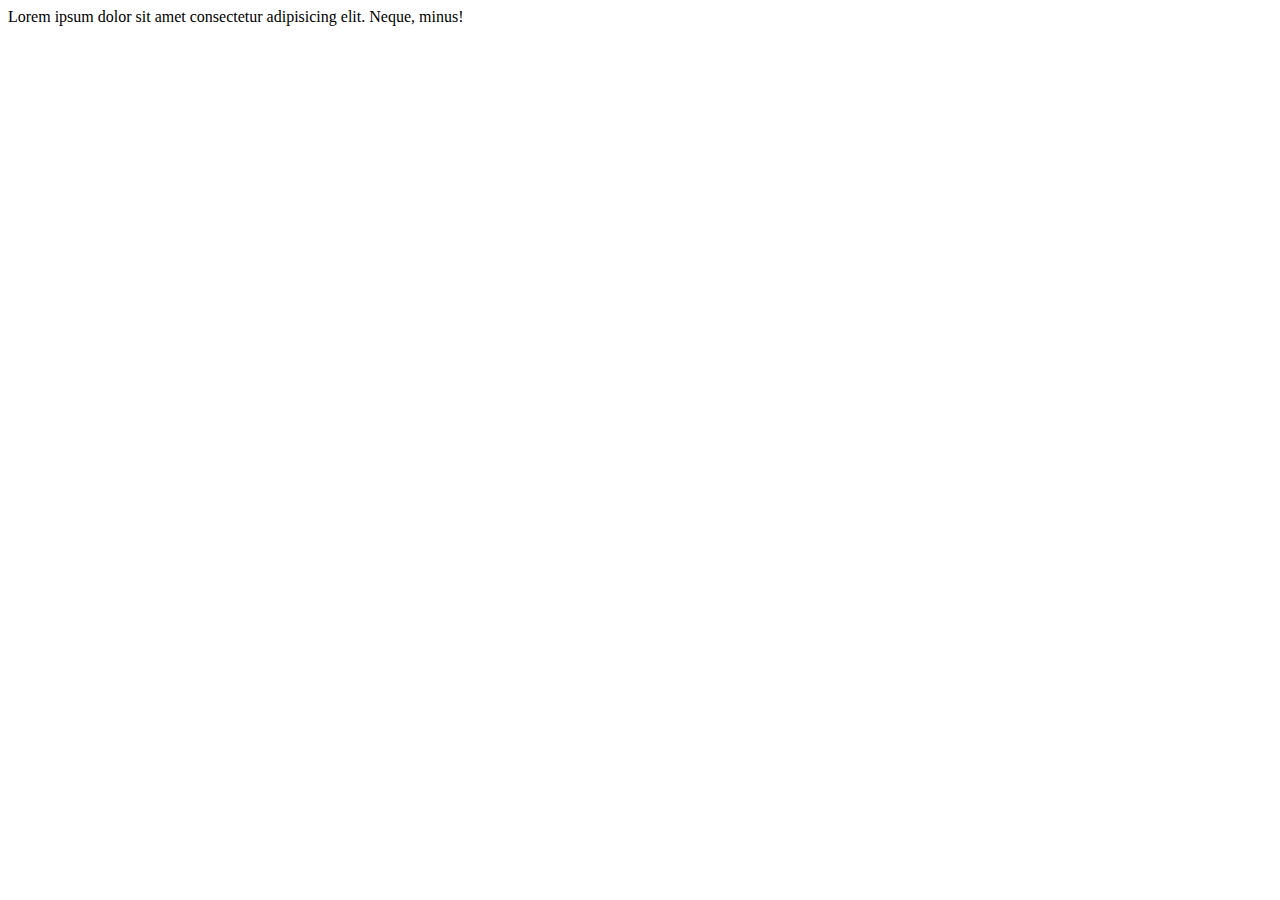
==== Capstone/index.html @ 0784f501 "fix" ====
<!DOCTYPE html>
<html lang="en">
<head>
    <meta charset="UTF-8">
    <meta name="viewport" content="width=device-width, initial-scale=1.0">
    <title>Document</title>
</head>
<body>
    Lorem ipsum dolor sit amet consectetur adipisicing elit. Neque, minus!
</body>
</html>
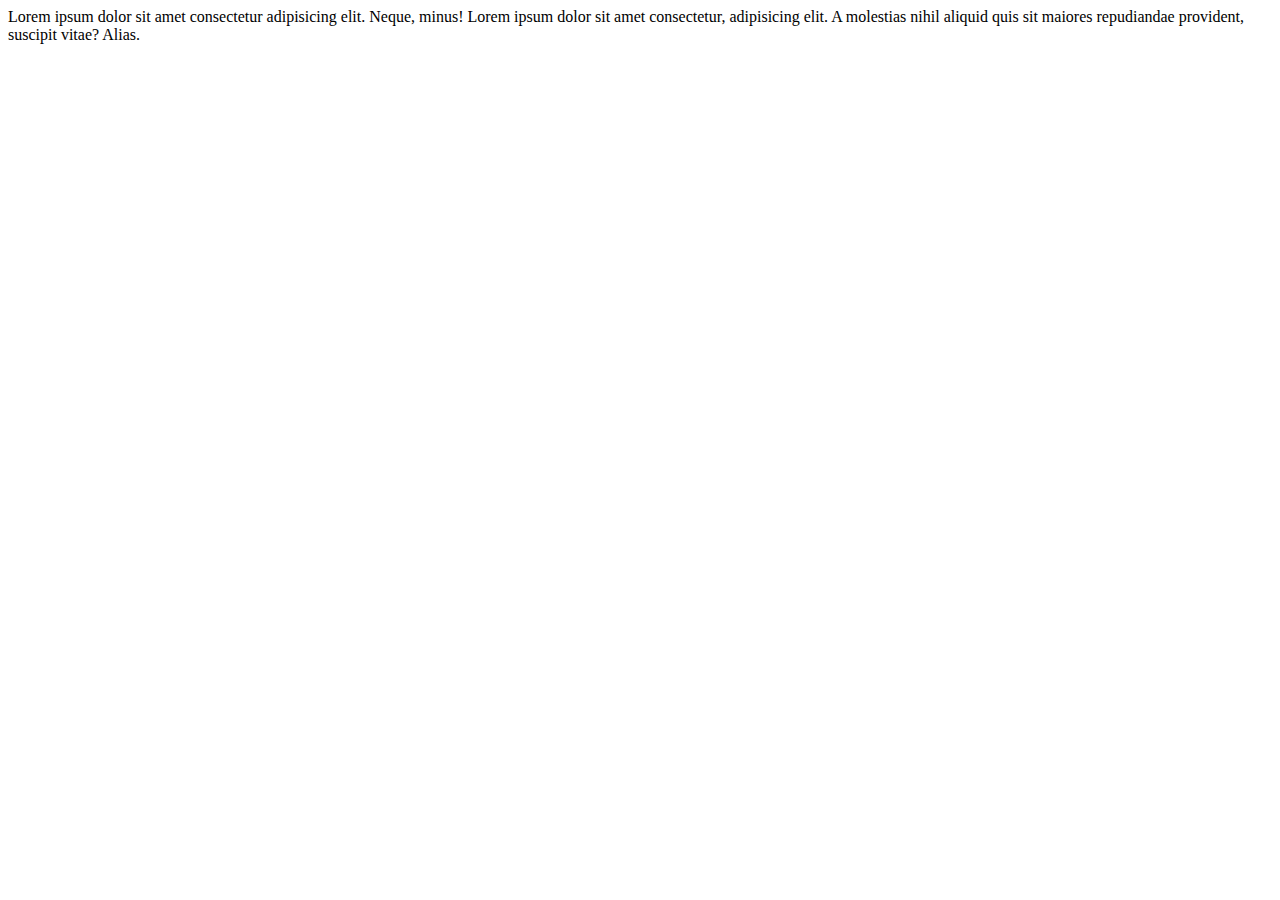
==== commit 6ac694bb: "update" ====
--- a/Capstone/index.html
+++ b/Capstone/index.html
@@ -7,5 +7,6 @@
 </head>
 <body>
     Lorem ipsum dolor sit amet consectetur adipisicing elit. Neque, minus!
+    Lorem ipsum dolor sit amet consectetur, adipisicing elit. A molestias nihil aliquid quis sit maiores repudiandae provident, suscipit vitae? Alias.
 </body>
 </html>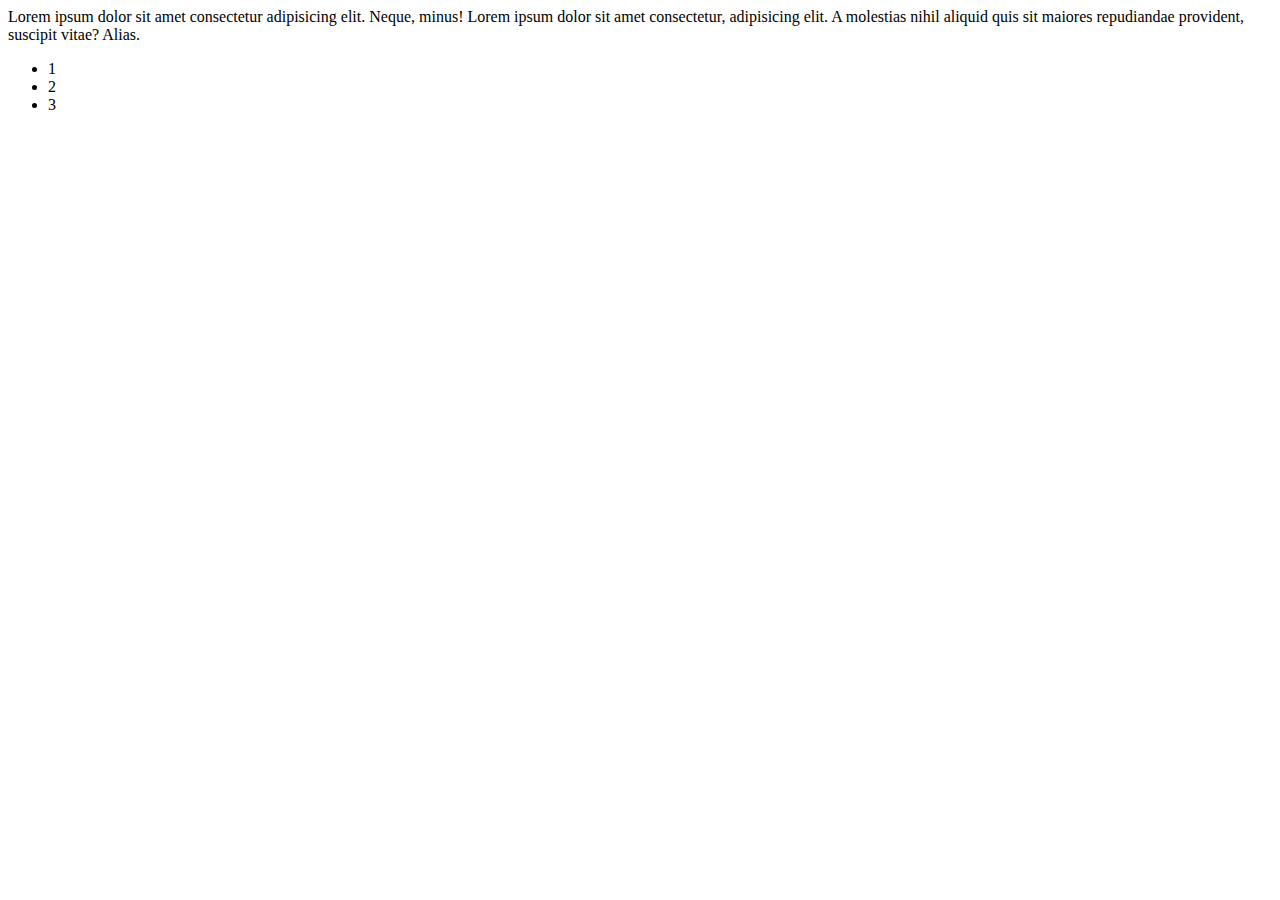
==== commit d1186602: "update" ====
--- a/Capstone/index.html
+++ b/Capstone/index.html
@@ -8,5 +8,10 @@
 <body>
     Lorem ipsum dolor sit amet consectetur adipisicing elit. Neque, minus!
     Lorem ipsum dolor sit amet consectetur, adipisicing elit. A molestias nihil aliquid quis sit maiores repudiandae provident, suscipit vitae? Alias.
+    <ul>
+        <li>1</li>
+        <li>2</li>
+        <li>3</li>
+    </ul>
 </body>
 </html>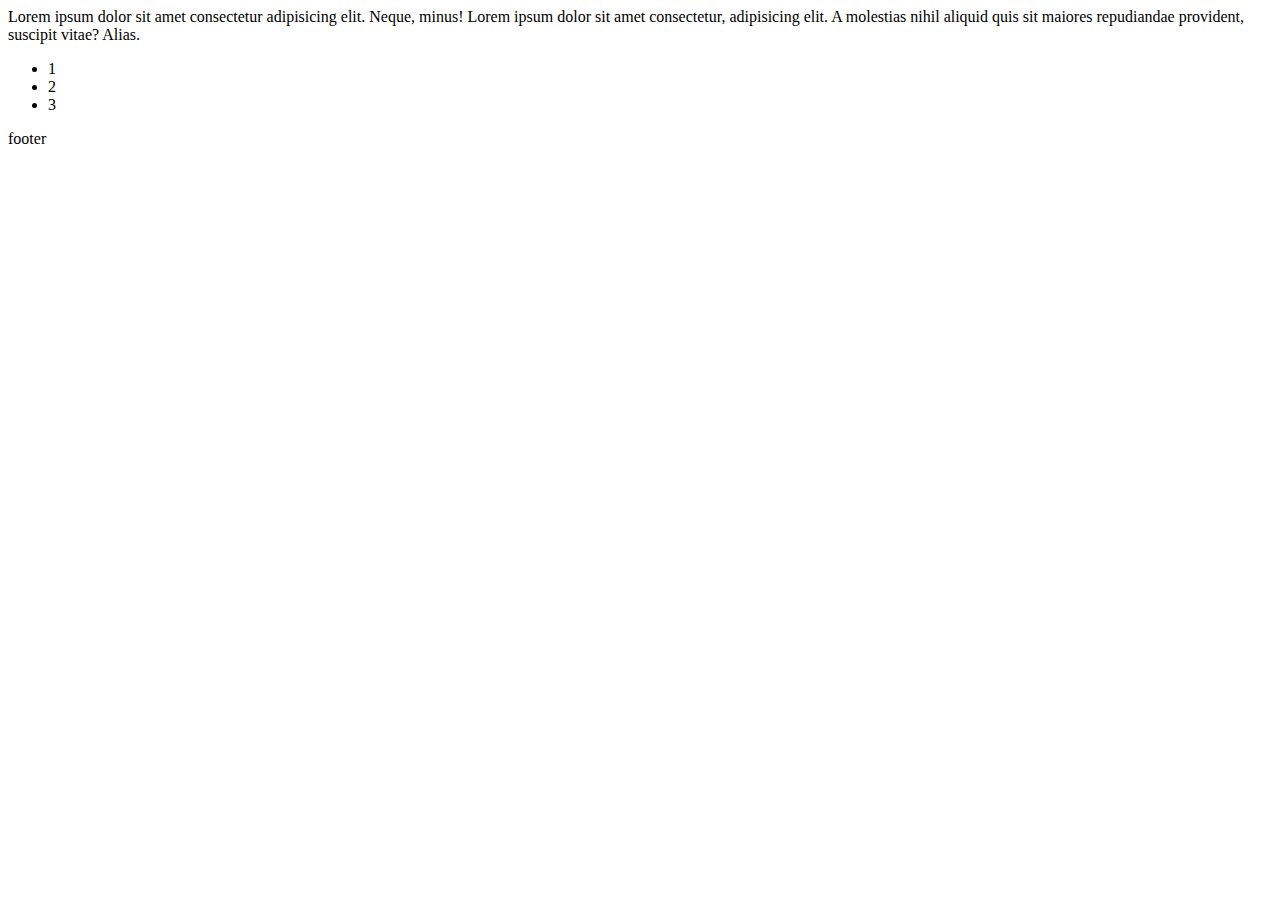
==== commit 5dbb6d8c: "update" ====
--- a/Capstone/index.html
+++ b/Capstone/index.html
@@ -8,10 +8,14 @@
 <body>
     Lorem ipsum dolor sit amet consectetur adipisicing elit. Neque, minus!
     Lorem ipsum dolor sit amet consectetur, adipisicing elit. A molestias nihil aliquid quis sit maiores repudiandae provident, suscipit vitae? Alias.
-    <ul>
-        <li>1</li>
-        <li>2</li>
-        <li>3</li>
-    </ul>
+    <section class="header">
+        <ul>
+            <li>1</li>
+            <li>2</li>
+            <li>3</li>
+        </ul>
+    </section>
+  
+    <section class="footer">footer</section>
 </body>
 </html>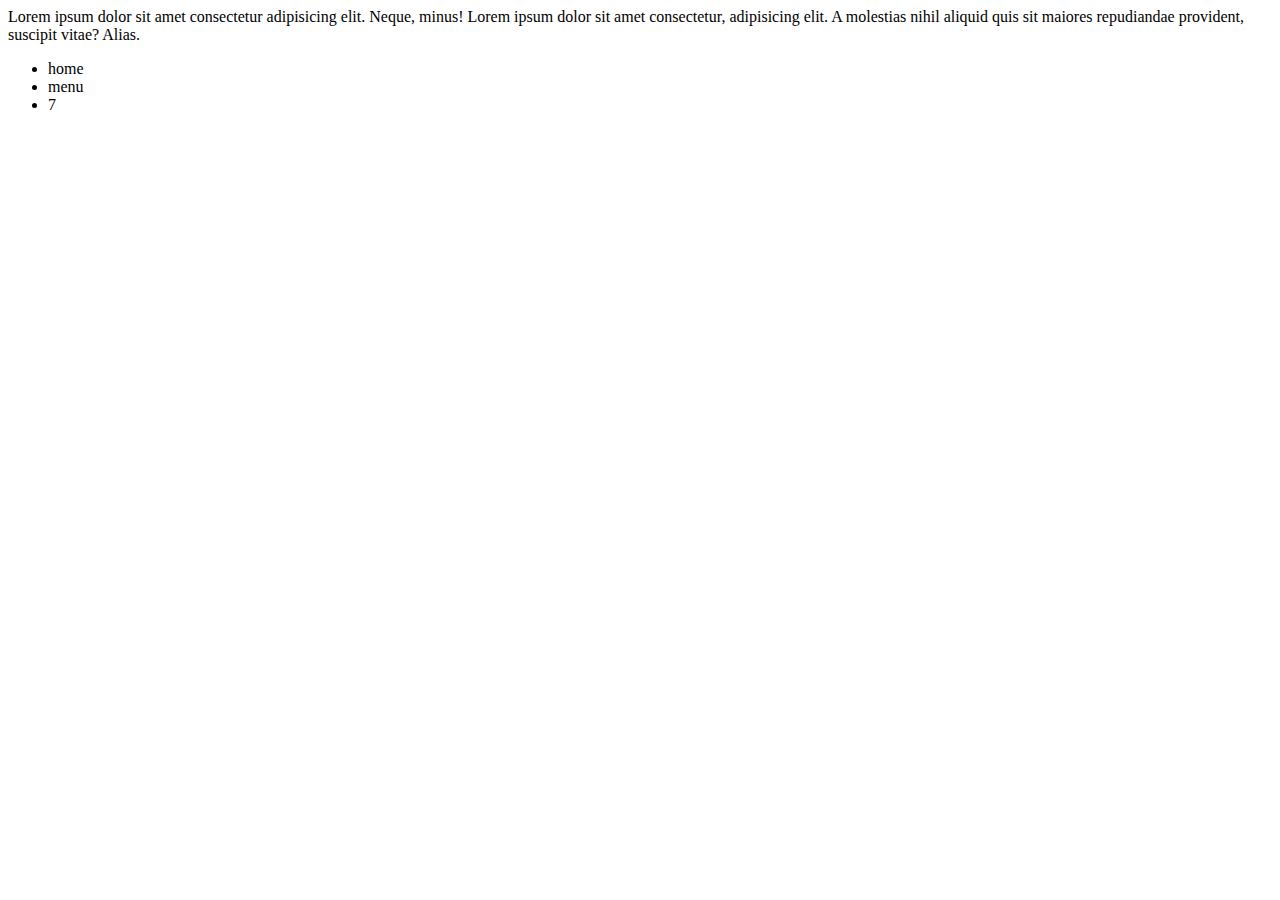
==== commit 337d26a4: "update" ====
--- a/Capstone/index.html
+++ b/Capstone/index.html
@@ -10,12 +10,11 @@
     Lorem ipsum dolor sit amet consectetur, adipisicing elit. A molestias nihil aliquid quis sit maiores repudiandae provident, suscipit vitae? Alias.
     <section class="header">
         <ul>
-            <li>1</li>
-            <li>2</li>
-            <li>3</li>
+            <li>home</li>
+            <li>menu</li>
+            <li>7</li>
         </ul>
     </section>
-  
-    <section class="footer">footer</section>
+    
 </body>
 </html>